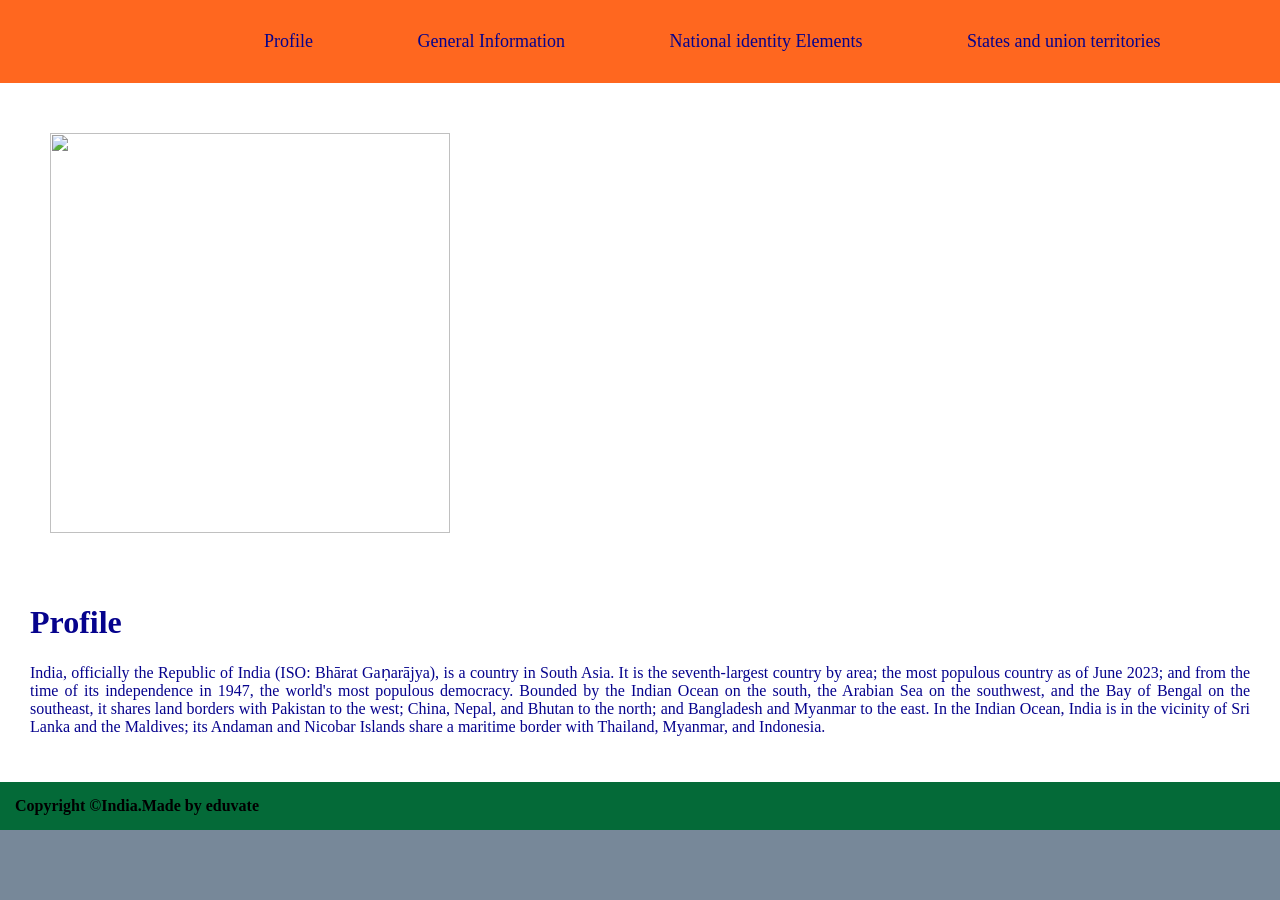
==== profile.html @ 05682be5 "Add files via upload" ====
<!<!DOCTYPE HTML>
<html>
<head>
	<title>Indian Portal|Home</title>
	<link rel="stylesheet" href = "style.css">
</head>
<body>
	<header>
		<nav>
			<ul>
				<li><a href="index.html"></a></li>
				<li><a href="profile.html">Profile</a></li>
				<li><a href="generalinformation.html">General Information</a></li>
				<li><a href="nationalidentityelements.html">National identity Elements</a></li>
				<li><a href="statesunionterritories.html">States and union territories</a></li>
		</nav>
	</header>
	<main>
		<div class="row">
			<div class="column1">
				<img src="images/Culture.jpeg" height="400px" width="400px">
			</div>
		</div>
		<div class="column2">
			<h1>Profile</h1>
			<p>India, officially the Republic of India (ISO: Bhārat Gaṇarājya), is a country in South Asia. 
                	It is the seventh-largest country by area; the most populous country as of June 2023; and from the 
                	time of its independence in 1947, the world's most populous democracy. Bounded by the Indian Ocean 
                	on the south, the Arabian Sea on the southwest, and the Bay of Bengal on the southeast, it shares 
                	land borders with Pakistan to the west; China, Nepal, and Bhutan to the north; and Bangladesh and 
                	Myanmar to the east. In the Indian Ocean, India is in the vicinity of Sri Lanka and the Maldives; 
                	its Andaman and Nicobar Islands share a maritime border with Thailand, Myanmar, and Indonesia.</p>

		</div>
	</main>
	<footer>
		<b>Copyright &copy;India.Made by eduvate</b>
	</footer>
</body>
</html>
---- style.css ----
body{
	margin: 0;
	padding: 0;
	background-color: lightslategray;
}
header{padding: 15px;
background-color: #FF671F;
}
nav ul{
	display: flex;
	justify-content: space-evenly;
}
nav ul li{
	list-style: none;
}
nav ul li a{
	color: #06038D;
	text-decoration: none;
	font-size: 18px;
}
footer{
	padding: 15px;
	margin-bottom: 0px;
	background: #046A38;
}
footer_papagraph{
	text-align: center;
	font-weight: 700;
	color: greenyellow;
}
a{
	color: royalblue;
	text-decoration: none;
	font-size: 14px;
	position: relative;
}
main{
	color: #06038D;
	padding: 10px;
	background-color: white;
}
p{
	text-align: justify;
}
.row{
	display: flex;
	flex-wrap: nowrap;
	padding: 20px;
	margin-top: 10px;
}
.column1{
	flex-basis: 40%;
	margin-left: 10px;
	padding: 10px;
}
.column2{
	flex-basis: 120%;
	padding: 20px;
}
table{
border: 4px solid black;
width: 50%;
text-align: center;
}
th{
	border: 2px solid black;
}
td{
	border: 1px solid black;
}
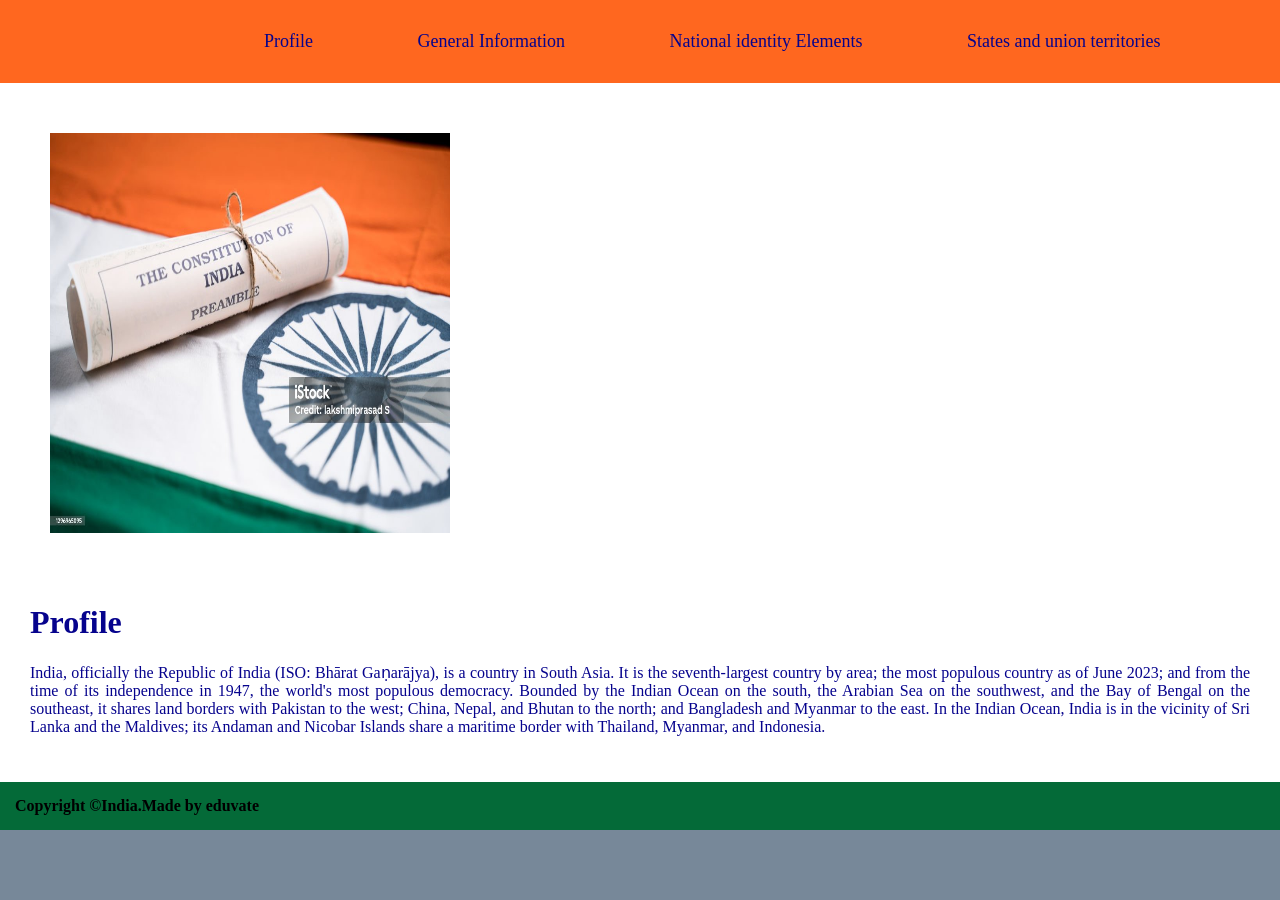
==== commit 788a8cdc: "Update profile.html" ====
--- a/profile.html
+++ b/profile.html
@@ -18,7 +18,7 @@
 	<main>
 		<div class="row">
 			<div class="column1">
-				<img src="images/Culture.jpeg" height="400px" width="400px">
+				<img src="Culture.jpeg" height="400px" width="400px">
 			</div>
 		</div>
 		<div class="column2">
@@ -37,4 +37,4 @@
 		<b>Copyright &copy;India.Made by eduvate</b>
 	</footer>
 </body>
-</html>+</html>
